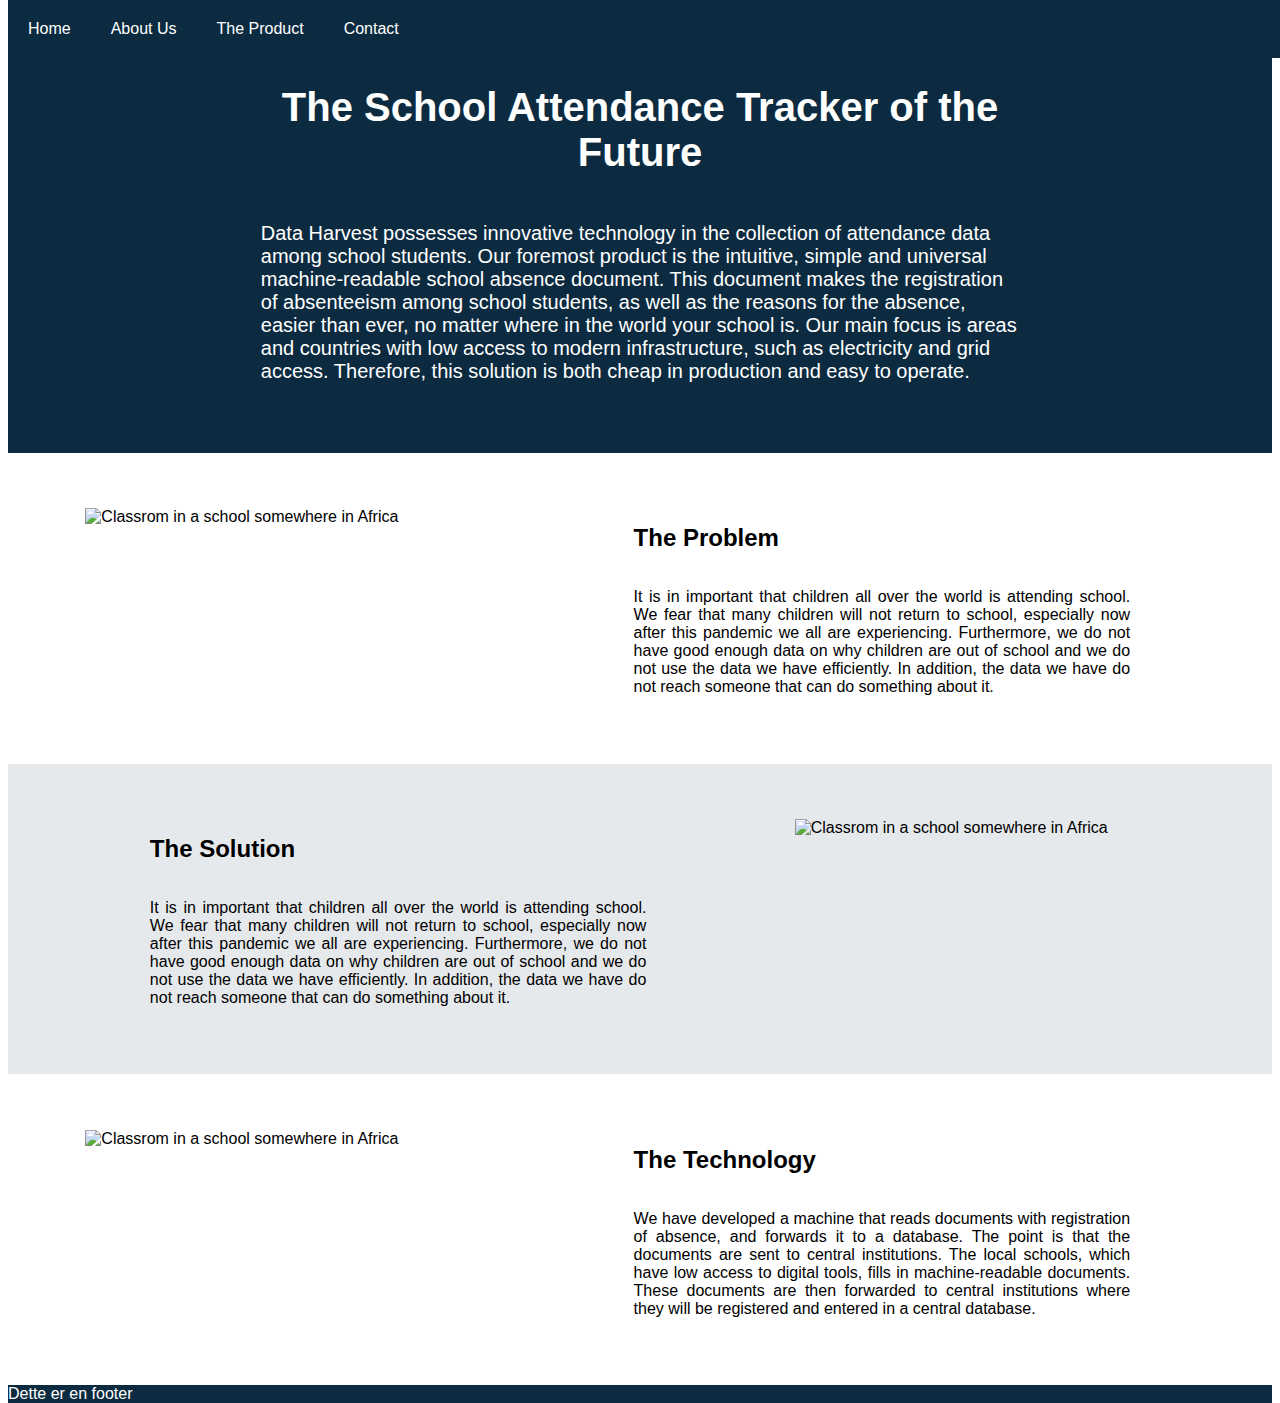
==== index.html @ 9c33090f "Added files" ====
<!DOCTYPE html>
<html lang="en">

<head>
  <meta charset="UTF-8">
  <link rel="stylesheet" href="css/main.css">
  <meta name="viewport" content="width=device-width, initial-scale=1.0">
  <title>Data Harvest</title>
  <meta name="description" content="Dette er en nettside om Data Harvest."
</head>
<body>

<div class="container">
  <header>
    <h1>The School Attendance Tracker of the Future</h1>
    <p>Data Harvest possesses innovative technology in the collection of attendance data among school students. Our foremost product is the intuitive, simple and universal machine-readable school absence document. This document makes the registration of absenteeism among school students, as well as the reasons for the absence, easier than ever, no matter where in the world your school is. Our main focus is areas and countries with low access to modern infrastructure, such as electricity and grid access. Therefore, this solution is both cheap in production and easy to operate.</p>
  </header>
  <nav>
    <ul class="navbar">
      <li class=navbar-element><a href="index.html" target="_top">Home</a></li>
      <li class=navbar-element><a href="pages/about-us.html" target="_top">About Us</a></li>
      <li class=navbar-element><a href="pages/the-product.html" target="_top">The Product</a></li>
      <li class=navbar-element><a href="pages/contact.html" target="_top">Contact</a></li>
    </ul>
  </nav>
  <section class="section1">
    <h2>The Problem</h2>
    <p>It is in important that children all over the world is attending school. We fear that many children will not return to school, especially now after this pandemic we all are experiencing. Furthermore, we do not have good enough data on why children are out of school and we do not use the data we have efficiently. In addition, the data we have do not reach someone that can do something about it.</p>
  </section>

  <section class="section2">
      <h2>The Solution</h2>
      <p>It is in important that children all over the world is attending school. We fear that many children will not return to school, especially now after this pandemic we all are experiencing. Furthermore, we do not have good enough data on why children are out of school and we do not use the data we have efficiently. In addition, the data we have do not reach someone that can do something about it.</p>
  </section>

  <section class="section3">
      <h2>The Technology</h2>
      <p>We have developed a machine that reads documents with registration of absence, and forwards it to a database. The point is that the documents are sent to central institutions. The local schools, which have low access to digital tools, fills in machine-readable documents. These documents are then forwarded to central institutions where they will be registered and entered in a central database.</p>
  </section>

  <section class="bilde1">
    <img src="https://www.un.org/africarenewal/sites/www.un.org.africarenewal/files/fees2.jpg" alt="Classrom in a school somewhere in Africa">
  </section>

  <section class="bilde2">
    <img src="https://news.bbcimg.co.uk/media/images/76100000/jpg/_76100949_42.jpg" alt="Classrom in a school somewhere in Africa">
  </section>

  <section class="bilde3">
    <img src="https://africanbrains.net/wp-content/uploads/2014/05/it-schools-africa.jpg" alt="Classrom in a school somewhere in Africa">
  </section>

  <footer>Dette er en footer</footer>

</div>



</body>
</html>
---- css/main.css ----
.container {
  display: grid;
  height: 100vh;
  grid-template-columns: auto auto auto;
  grid-template-rows: auto auto auto auto auto auto;
  grid-template-areas:
  "nav nav nav"
  "header header header"
  "bilde1 section1 section1"
  "section2 section2 bilde2"
  "bilde3 section3 section3"
  "footer footer footer";
  grid-gap: 0.0rem;
  font-family: "Helvetica Neue", Helvetica, Arial, sans-serif;
}

/* The design of the top navigation bar */
nav {
  color: white;
  background-color: #0c2b40;
  grid-area: nav;
  position: fixed;
  top: 0;
  width: 100%;
}

ul.navbar {
  list-style-type: none;
  margin: 0;
  padding: 0;
}

li.navbar-element {
  float: left;
  display: block;
  text-align: center;
  padding: 20px;
  text-decoration: none;
}

a:link {
  text-decoration: none;
  color: white;
}

a:visited {
  text-decoration: none;
  color: white;
}

a:hover {
  text-decoration: underline;
  color: yellow;
}

a:active {
  text-decoration: underline;
  color: white;
}

header {
  display: grid;
  color: white;
  background-color: #0c2b40;
  background-repeat: no-repeat;
  background-attachment: local;
  background-position: top;
  background-size: cover;
  grid-area: header;
  margin-top: 50px;
  padding-bottom: 50px;
  padding-left: 20%;
  padding-right: 20%;
  font-size: 20px;
}

h1 {
  text-align: center;
  color: white;
}

.section1 {
  display: grid;
  background-color: white;
  grid-area: section1;
  text-align: justify;
  padding-left: 10%;
  padding-right: 20%;
  justify-content: center;
  align-content: center;
}

.section2 {
  display: grid;
  background-color: rgba(12, 43, 64, 0.1);
  grid-area: section2;
  text-align: justify;
  padding-left: 20%;
  padding-right: 10%;
  justify-content: center;
  align-content: center;
}

.section3 {
  display: grid;
  background-color: white;
  grid-area: section3;
  text-align: justify;
  padding-left: 10%;
  padding-right: 20%;
  justify-content: center;
  align-content: center;
}

.bilde1 {
  display: grid;
  background-color: white;
  grid-area: bilde1;
  padding-top: 10%;
  padding-bottom: 10%;
  justify-content: center;
  align-content: center;
}

.bilde2 {
  display: grid;
  background-color: rgba(12, 43, 64, 0.1);
  grid-area: bilde2;
  padding-top: 10%;
  padding-bottom: 10%;
  justify-content: center;
  align-content: center;
}

.bilde3 {
  display: grid;
  background-color: white;
  grid-area: bilde3;
  padding-top: 10%;
  padding-bottom: 10%;
  justify-content: center;
  align-content: center;
}

img {
  width: 400px;
  height: 200px;
  object-fit: cover;
}

footer {
  display: grid;
  color: white;
  background-color: #0c2b40;
  grid-area: footer;
}

@media only screen and (max-width: 800px){
  .container{
    grid-template-columns: 1fr;
    grid-template-rows: auto auto auto auto auto auto auto;
    grid-template-areas:
    "header"
    "nav"
    "bilde1"
    "section1"
    "bilde2"
    "section2"
    "bilde3"
    "section3"
    "footer";
  }
  .section1 {
    display: grid;
    background-color: white;
    grid-area: section1;
    text-align: justify;
    margin-bottom: 0%;
    padding-bottom: 10%;
    padding-left: 10%;
    padding-right: 10%;
    justify-content: center;
    align-content: center;
  }
  .section2 {
    display: grid;
    background-color: rgba(12, 43, 64, 0.1);
    grid-area: section2;
    text-align: justify;
    padding-bottom: 10%;
    padding-left: 10%;
    padding-right: 10%;
    justify-content: center;
    align-content: center;
  }
  .section3 {
    display: grid;
    background-color: white;
    grid-area: section1;
    text-align: justify;
    margin-bottom: 0%;
    padding-bottom: 10%;
    padding-left: 10%;
    padding-right: 10%;
    justify-content: center;
    align-content: center;
  }
}
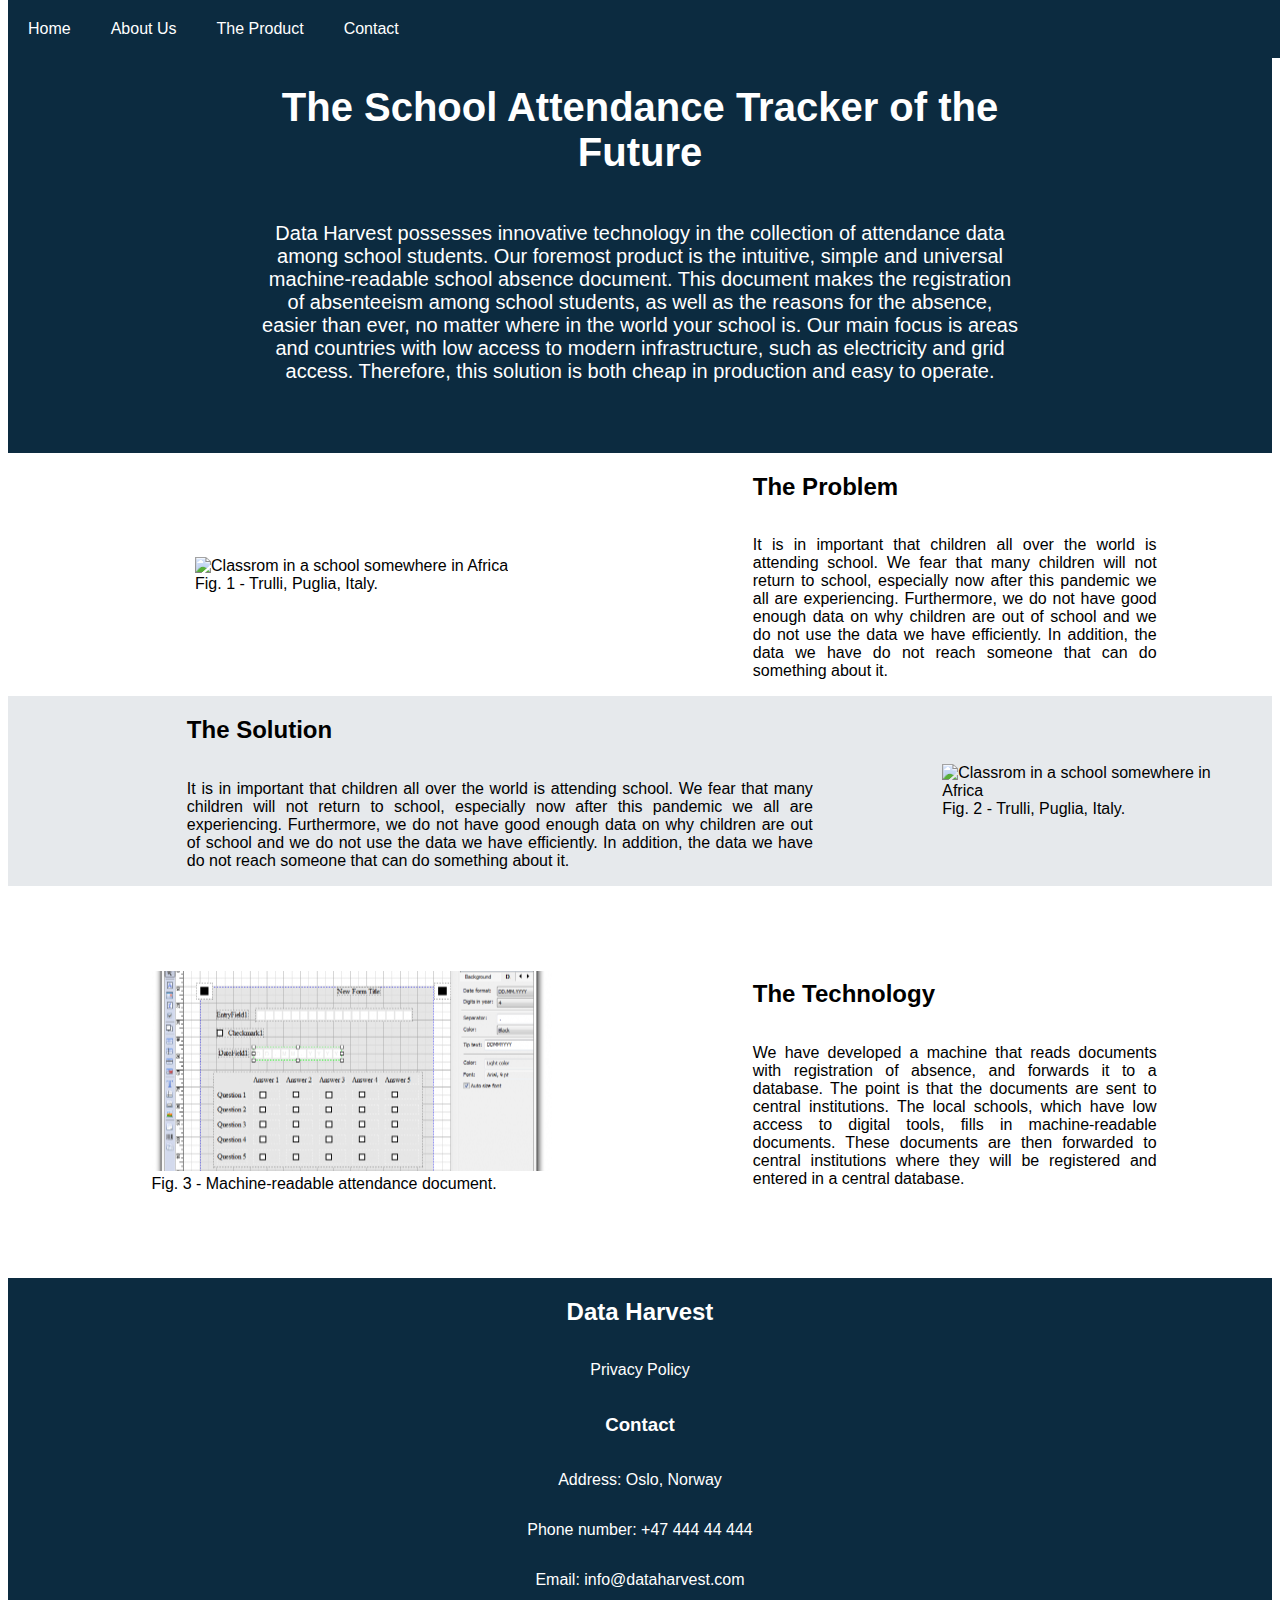
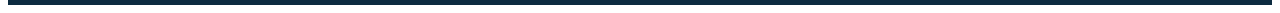
==== commit 98c6f285: "Files updated" ====
--- a/index.html
+++ b/index.html
@@ -8,53 +8,70 @@
   <title>Data Harvest</title>
   <meta name="description" content="Dette er en nettside om Data Harvest."
 </head>
+
 <body>
 
-<div class="container">
-  <header>
-    <h1>The School Attendance Tracker of the Future</h1>
-    <p>Data Harvest possesses innovative technology in the collection of attendance data among school students. Our foremost product is the intuitive, simple and universal machine-readable school absence document. This document makes the registration of absenteeism among school students, as well as the reasons for the absence, easier than ever, no matter where in the world your school is. Our main focus is areas and countries with low access to modern infrastructure, such as electricity and grid access. Therefore, this solution is both cheap in production and easy to operate.</p>
-  </header>
-  <nav>
-    <ul class="navbar">
-      <li class=navbar-element><a href="index.html" target="_top">Home</a></li>
-      <li class=navbar-element><a href="pages/about-us.html" target="_top">About Us</a></li>
-      <li class=navbar-element><a href="pages/the-product.html" target="_top">The Product</a></li>
-      <li class=navbar-element><a href="pages/contact.html" target="_top">Contact</a></li>
-    </ul>
-  </nav>
-  <section class="section1">
-    <h2>The Problem</h2>
-    <p>It is in important that children all over the world is attending school. We fear that many children will not return to school, especially now after this pandemic we all are experiencing. Furthermore, we do not have good enough data on why children are out of school and we do not use the data we have efficiently. In addition, the data we have do not reach someone that can do something about it.</p>
-  </section>
+  <div class="container">
+    <header>
+      <h1>The School Attendance Tracker of the Future</h1>
+      <p>Data Harvest possesses innovative technology in the collection of attendance data among school students. Our foremost product is the intuitive, simple and universal machine-readable school absence document. This document makes the registration of absenteeism among school students, as well as the reasons for the absence, easier than ever, no matter where in the world your school is. Our main focus is areas and countries with low access to modern infrastructure, such as electricity and grid access. Therefore, this solution is both cheap in production and easy to operate.</p>
+    </header>
 
-  <section class="section2">
-      <h2>The Solution</h2>
+    <nav>
+      <ul class="navbar">
+        <li class="navbar-element"><a href="index.html" target="_top">Home</a></li>
+        <li class="navbar-element"><a href="pages/about-us.html" target="_top">About Us</a></li>
+        <li class="navbar-element"><a href="pages/the-product.html" target="_top">The Product</a></li>
+        <li class="navbar-element"><a href="pages/contact.html" target="_top">Contact</a></li>
+      </ul>
+    </nav>
+
+    <section class="section1">
+      <h2>The Problem</h2>
       <p>It is in important that children all over the world is attending school. We fear that many children will not return to school, especially now after this pandemic we all are experiencing. Furthermore, we do not have good enough data on why children are out of school and we do not use the data we have efficiently. In addition, the data we have do not reach someone that can do something about it.</p>
-  </section>
+    </section>
 
-  <section class="section3">
-      <h2>The Technology</h2>
-      <p>We have developed a machine that reads documents with registration of absence, and forwards it to a database. The point is that the documents are sent to central institutions. The local schools, which have low access to digital tools, fills in machine-readable documents. These documents are then forwarded to central institutions where they will be registered and entered in a central database.</p>
-  </section>
+    <section class="section2">
+        <h2>The Solution</h2>
+        <p>It is in important that children all over the world is attending school. We fear that many children will not return to school, especially now after this pandemic we all are experiencing. Furthermore, we do not have good enough data on why children are out of school and we do not use the data we have efficiently. In addition, the data we have do not reach someone that can do something about it.</p>
+    </section>
 
-  <section class="bilde1">
-    <img src="https://www.un.org/africarenewal/sites/www.un.org.africarenewal/files/fees2.jpg" alt="Classrom in a school somewhere in Africa">
-  </section>
+    <section class="section3">
+        <h2>The Technology</h2>
+        <p>We have developed a machine that reads documents with registration of absence, and forwards it to a database. The point is that the documents are sent to central institutions. The local schools, which have low access to digital tools, fills in machine-readable documents. These documents are then forwarded to central institutions where they will be registered and entered in a central database.</p>
+    </section>
 
-  <section class="bilde2">
-    <img src="https://news.bbcimg.co.uk/media/images/76100000/jpg/_76100949_42.jpg" alt="Classrom in a school somewhere in Africa">
-  </section>
+    <div class="bilde1">
+      <figure>
+        <img src="https://www.un.org/africarenewal/sites/www.un.org.africarenewal/files/fees2.jpg" alt="Classrom in a school somewhere in Africa">
+        <figcaption>Fig. 1 - Trulli, Puglia, Italy.</figcaption>
+      </figure>
+    </div>
 
-  <section class="bilde3">
-    <img src="https://africanbrains.net/wp-content/uploads/2014/05/it-schools-africa.jpg" alt="Classrom in a school somewhere in Africa">
-  </section>
+    <div class="bilde2">
+      <figure>
+        <img src="https://news.bbcimg.co.uk/media/images/76100000/jpg/_76100949_42.jpg" alt="Classrom in a school somewhere in Africa">
+        <figcaption>Fig. 2 - Trulli, Puglia, Italy.</figcaption>
+      </figure>
+    </div>
 
-  <footer>Dette er en footer</footer>
+    <div class="bilde3">
+      <figure>
+        <img src="img/document.png" alt="Attendance registration document">
+        <figcaption>Fig. 3 - Machine-readable attendance document.</figcaption>
+      </figure>
+    </div>
 
-</div>
+    <footer>
+      <h2>Data Harvest</h2>
+      <p><a href="index.html" target="_top">Privacy Policy</a></li></p>
+      <h3>Contact</h3>
+      <p>Address: Oslo, Norway</p>
+      <p>Phone number: +47 444 44 444</p>
+      <p>Email: info@dataharvest.com</p>
+    </footer>
 
-
+  </div>
 
 </body>
 </html>
--- a/css/main.css
+++ b/css/main.css
@@ -1,6 +1,5 @@
 .container {
   display: grid;
-  height: 100vh;
   grid-template-columns: auto auto auto;
   grid-template-rows: auto auto auto auto auto auto;
   grid-template-areas:
@@ -28,6 +27,7 @@
   list-style-type: none;
   margin: 0;
   padding: 0;
+  overflow: hidden;
 }
 
 li.navbar-element {
@@ -62,11 +62,8 @@
   display: grid;
   color: white;
   background-color: #0c2b40;
-  background-repeat: no-repeat;
-  background-attachment: local;
-  background-position: top;
-  background-size: cover;
   grid-area: header;
+  text-align: center;
   margin-top: 50px;
   padding-bottom: 50px;
   padding-left: 20%;
@@ -153,12 +150,18 @@
   color: white;
   background-color: #0c2b40;
   grid-area: footer;
+  text-align: justify;
+  padding-left: 20%;
+  padding-right: 20%;
+  justify-content: center;
+  align-content: center;
+  text-align: center;
 }
 
 @media only screen and (max-width: 800px){
   .container{
     grid-template-columns: 1fr;
-    grid-template-rows: auto auto auto auto auto auto auto;
+    grid-template-rows: auto auto auto auto auto auto auto auto auto;
     grid-template-areas:
     "header"
     "nav"
@@ -170,6 +173,20 @@
     "section3"
     "footer";
   }
+  header {
+    display: grid;
+    color: white;
+    background-color: #0c2b40;
+    background-position: top;
+    background-size: cover;
+    grid-area: header;
+    text-align: center;
+    margin-top: 50px;
+    padding-bottom: 50px;
+    padding-left: 10%;
+    padding-right: 10%;
+    font-size: 18px;
+  }
   .section1 {
     display: grid;
     background-color: white;
@@ -196,9 +213,8 @@
   .section3 {
     display: grid;
     background-color: white;
-    grid-area: section1;
+    grid-area: section3;
     text-align: justify;
-    margin-bottom: 0%;
     padding-bottom: 10%;
     padding-left: 10%;
     padding-right: 10%;
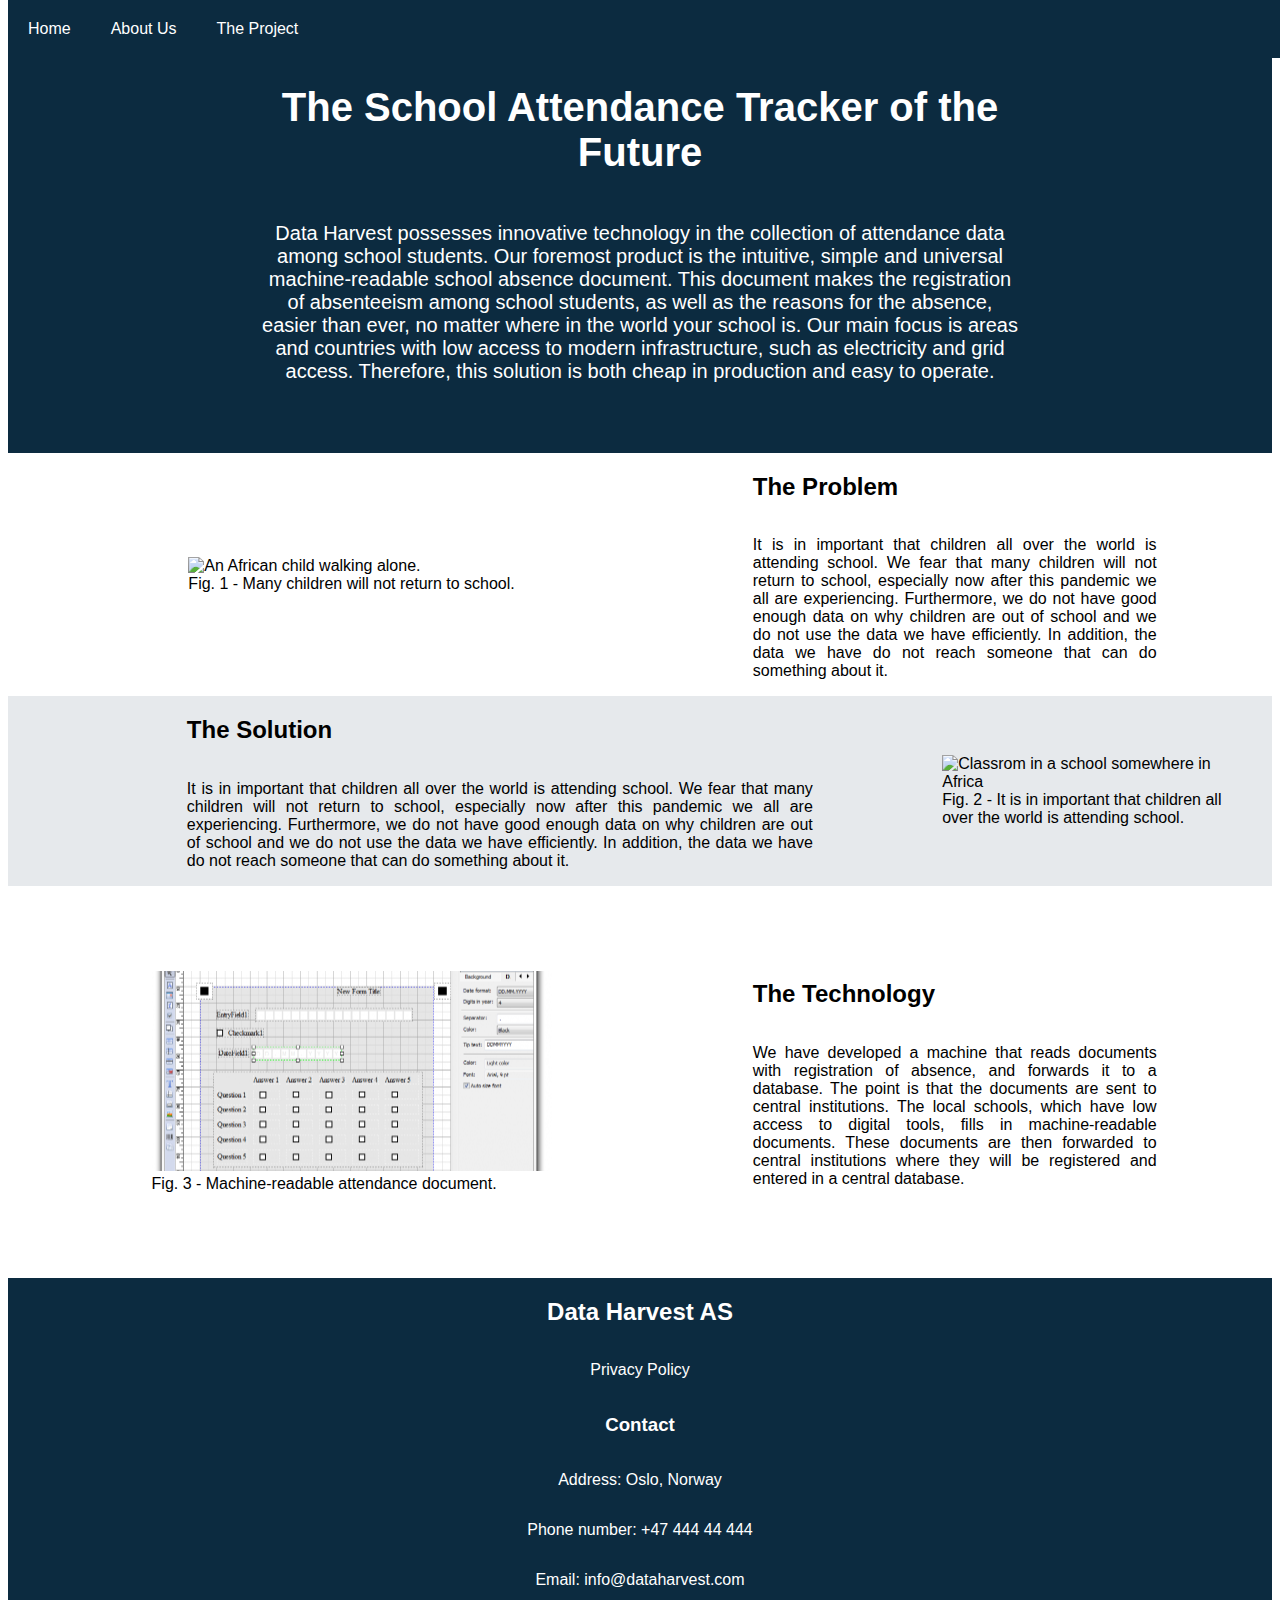
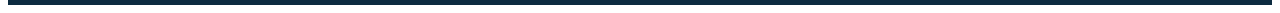
==== commit ed1dbac4: "Changes in sub pages and other improvements" ====
--- a/index.html
+++ b/index.html
@@ -21,8 +21,7 @@
       <ul class="navbar">
         <li class="navbar-element"><a href="index.html" target="_top">Home</a></li>
         <li class="navbar-element"><a href="pages/about-us.html" target="_top">About Us</a></li>
-        <li class="navbar-element"><a href="pages/the-product.html" target="_top">The Product</a></li>
-        <li class="navbar-element"><a href="pages/contact.html" target="_top">Contact</a></li>
+        <li class="navbar-element"><a href="pages/the-project.html" target="_top">The Project</a></li>
       </ul>
     </nav>
 
@@ -43,15 +42,15 @@
 
     <div class="bilde1">
       <figure>
-        <img src="https://www.un.org/africarenewal/sites/www.un.org.africarenewal/files/fees2.jpg" alt="Classrom in a school somewhere in Africa">
-        <figcaption>Fig. 1 - Trulli, Puglia, Italy.</figcaption>
+        <img src="https://i.pinimg.com/originals/e0/a4/e0/e0a4e011e5c2cda8e4727d4d6b1a6b4f.jpg" alt="An African child walking alone.">
+        <figcaption>Fig. 1 - Many children will not return to school.</figcaption>
       </figure>
     </div>
 
     <div class="bilde2">
       <figure>
         <img src="https://news.bbcimg.co.uk/media/images/76100000/jpg/_76100949_42.jpg" alt="Classrom in a school somewhere in Africa">
-        <figcaption>Fig. 2 - Trulli, Puglia, Italy.</figcaption>
+        <figcaption>Fig. 2 - It is in important that children all over the world is attending school.</figcaption>
       </figure>
     </div>
 
@@ -63,7 +62,7 @@
     </div>
 
     <footer>
-      <h2>Data Harvest</h2>
+      <h2>Data Harvest AS</h2>
       <p><a href="index.html" target="_top">Privacy Policy</a></li></p>
       <h3>Contact</h3>
       <p>Address: Oslo, Norway</p>
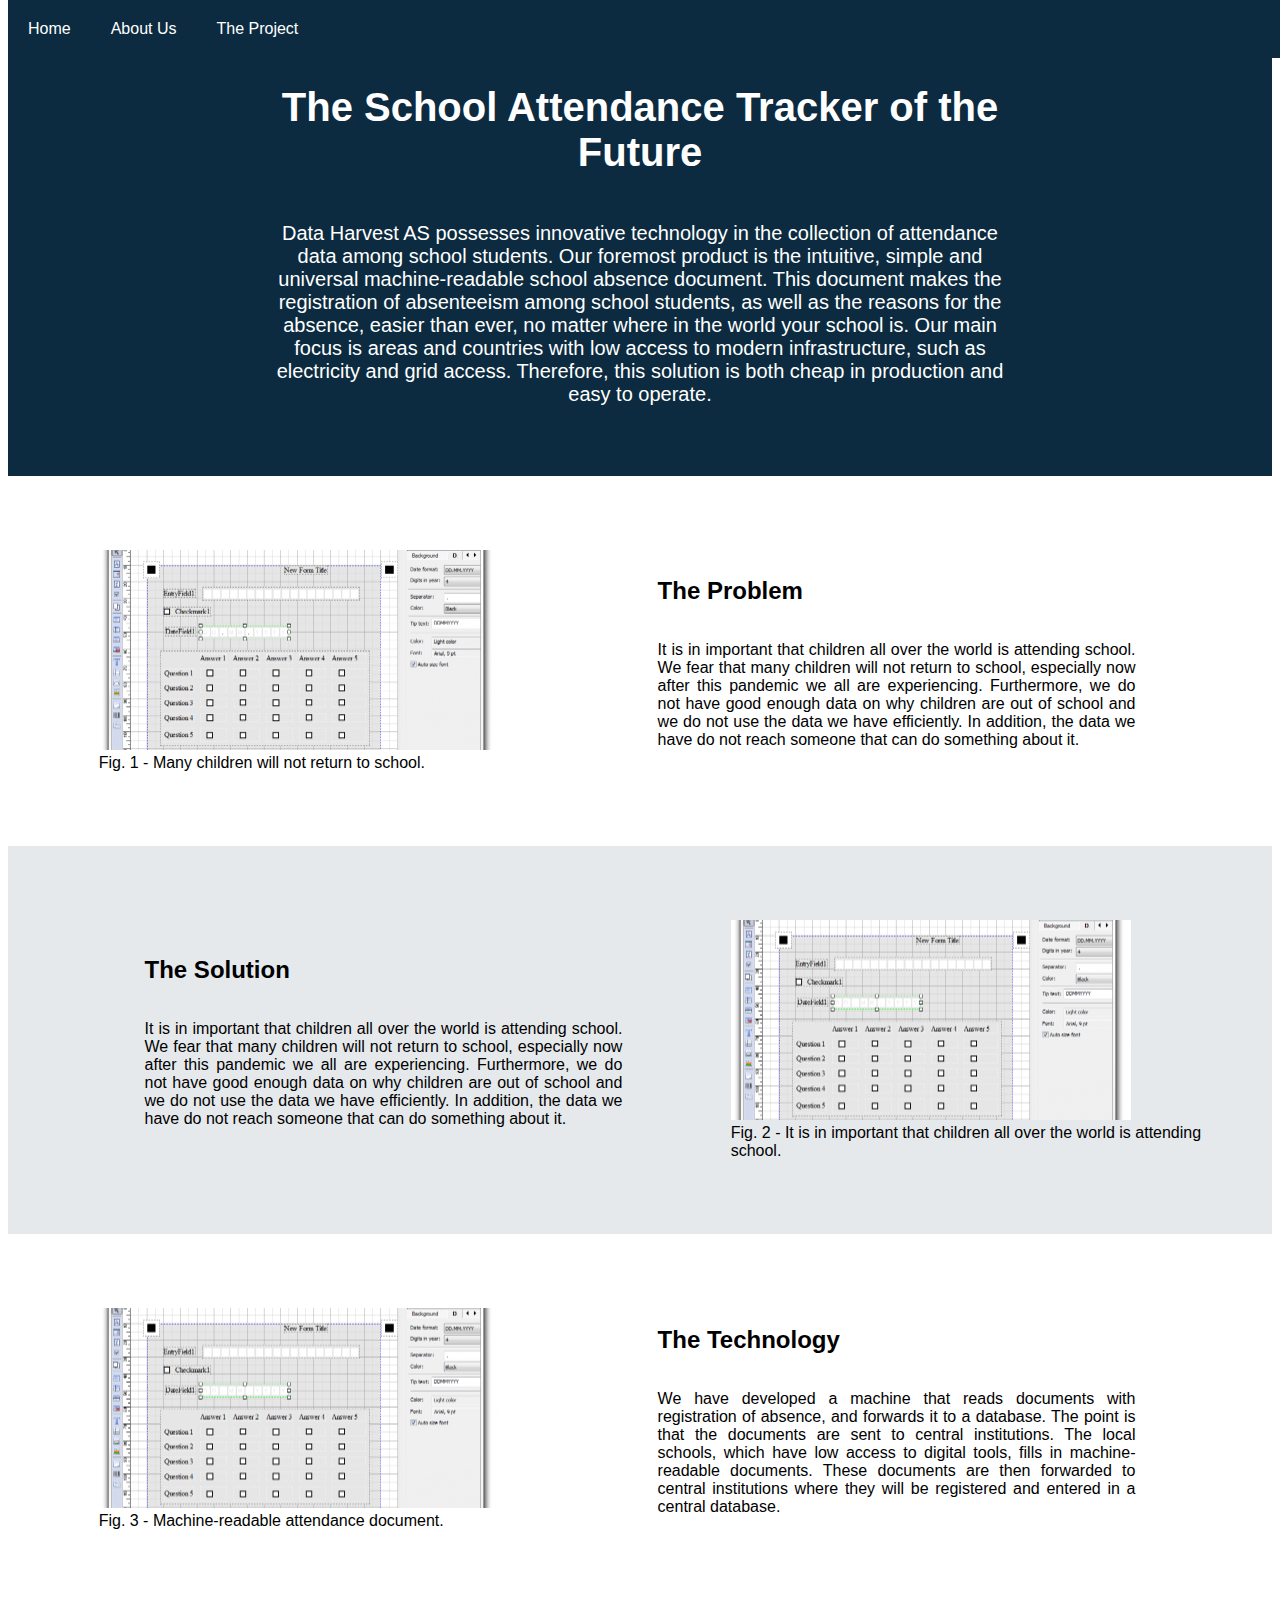
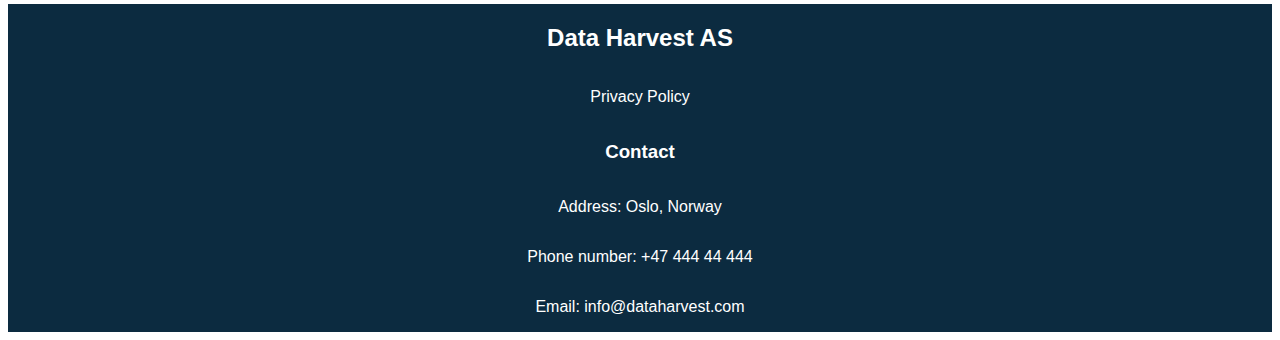
==== commit 84467b49: "Small fixes" ====
--- a/index.html
+++ b/index.html
@@ -14,7 +14,7 @@
   <div class="container">
     <header>
       <h1>The School Attendance Tracker of the Future</h1>
-      <p>Data Harvest possesses innovative technology in the collection of attendance data among school students. Our foremost product is the intuitive, simple and universal machine-readable school absence document. This document makes the registration of absenteeism among school students, as well as the reasons for the absence, easier than ever, no matter where in the world your school is. Our main focus is areas and countries with low access to modern infrastructure, such as electricity and grid access. Therefore, this solution is both cheap in production and easy to operate.</p>
+      <p>Data Harvest AS possesses innovative technology in the collection of attendance data among school students. Our foremost product is the intuitive, simple and universal machine-readable school absence document. This document makes the registration of absenteeism among school students, as well as the reasons for the absence, easier than ever, no matter where in the world your school is. Our main focus is areas and countries with low access to modern infrastructure, such as electricity and grid access. Therefore, this solution is both cheap in production and easy to operate.</p>
     </header>
 
     <nav>
@@ -42,14 +42,14 @@
 
     <div class="bilde1">
       <figure>
-        <img src="https://i.pinimg.com/originals/e0/a4/e0/e0a4e011e5c2cda8e4727d4d6b1a6b4f.jpg" alt="An African child walking alone.">
+        <img src="img/document.png" alt="An African child walking alone.">
         <figcaption>Fig. 1 - Many children will not return to school.</figcaption>
       </figure>
     </div>
 
     <div class="bilde2">
       <figure>
-        <img src="https://news.bbcimg.co.uk/media/images/76100000/jpg/_76100949_42.jpg" alt="Classrom in a school somewhere in Africa">
+        <img src="img/document.png" alt="Classrom in a school somewhere in Africa">
         <figcaption>Fig. 2 - It is in important that children all over the world is attending school.</figcaption>
       </figure>
     </div>
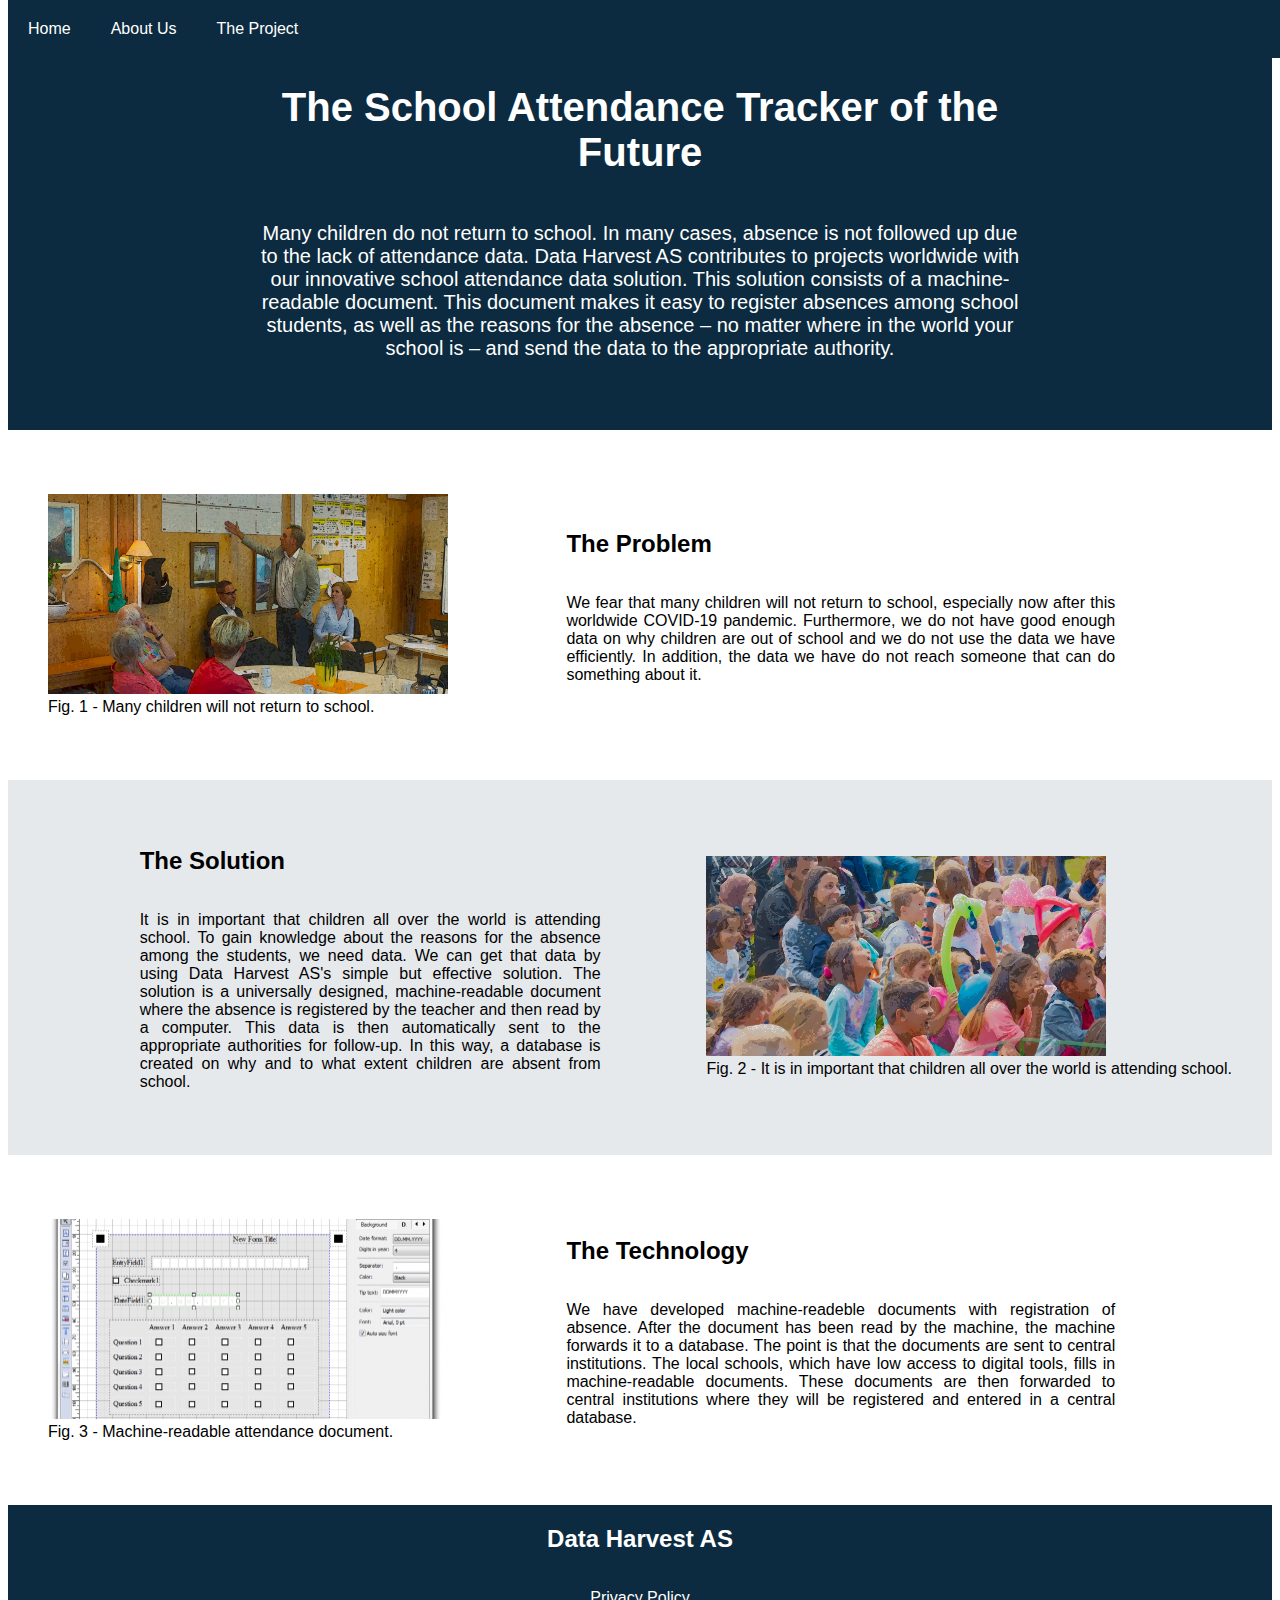
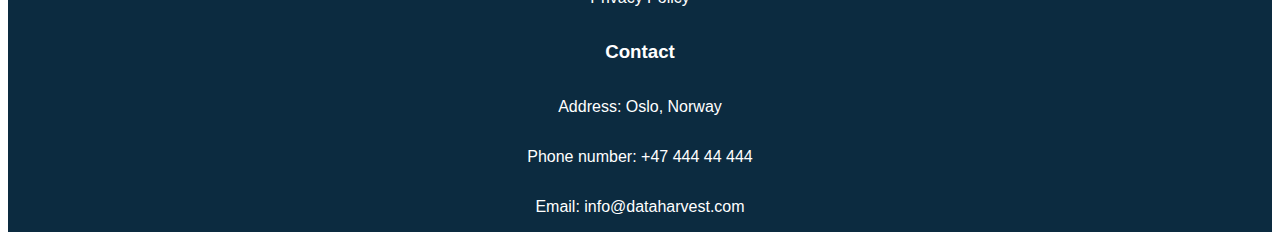
==== commit 3d5cc547: "Changed imgs and text, and improved the overall look" ====
--- a/index.html
+++ b/index.html
@@ -14,7 +14,7 @@
   <div class="container">
     <header>
       <h1>The School Attendance Tracker of the Future</h1>
-      <p>Data Harvest AS possesses innovative technology in the collection of attendance data among school students. Our foremost product is the intuitive, simple and universal machine-readable school absence document. This document makes the registration of absenteeism among school students, as well as the reasons for the absence, easier than ever, no matter where in the world your school is. Our main focus is areas and countries with low access to modern infrastructure, such as electricity and grid access. Therefore, this solution is both cheap in production and easy to operate.</p>
+      <p>Many children do not return to school. In many cases, absence is not followed up due to the lack of attendance data. Data Harvest AS contributes to projects worldwide with our innovative school attendance data solution. This solution consists of a machine-readable document. This document makes it easy to register absences among school students, as well as the reasons for the absence – no matter where in the world your school is – and send the data to the appropriate authority.</p>
     </header>
 
     <nav>
@@ -27,29 +27,29 @@
 
     <section class="section1">
       <h2>The Problem</h2>
-      <p>It is in important that children all over the world is attending school. We fear that many children will not return to school, especially now after this pandemic we all are experiencing. Furthermore, we do not have good enough data on why children are out of school and we do not use the data we have efficiently. In addition, the data we have do not reach someone that can do something about it.</p>
+      <p>We fear that many children will not return to school, especially now after this worldwide COVID-19 pandemic. Furthermore, we do not have good enough data on why children are out of school and we do not use the data we have efficiently. In addition, the data we have do not reach someone that can do something about it.</p>
     </section>
 
     <section class="section2">
         <h2>The Solution</h2>
-        <p>It is in important that children all over the world is attending school. We fear that many children will not return to school, especially now after this pandemic we all are experiencing. Furthermore, we do not have good enough data on why children are out of school and we do not use the data we have efficiently. In addition, the data we have do not reach someone that can do something about it.</p>
+        <p>It is in important that children all over the world is attending school. To gain knowledge about the reasons for the absence among the students, we need data. We can get that data by using Data Harvest AS's simple but effective solution. The solution is a universally designed, machine-readable document where the absence is registered by the teacher and then read by a computer. This data is then automatically sent to the appropriate authorities for follow-up. In this way, a database is created on why and to what extent children are absent from school.</p>
     </section>
 
     <section class="section3">
         <h2>The Technology</h2>
-        <p>We have developed a machine that reads documents with registration of absence, and forwards it to a database. The point is that the documents are sent to central institutions. The local schools, which have low access to digital tools, fills in machine-readable documents. These documents are then forwarded to central institutions where they will be registered and entered in a central database.</p>
+        <p>We have developed machine-readeble documents with registration of absence. After the document has been read by the machine, the machine forwards it to a database. The point is that the documents are sent to central institutions. The local schools, which have low access to digital tools, fills in machine-readable documents. These documents are then forwarded to central institutions where they will be registered and entered in a central database.</p>
     </section>
 
     <div class="bilde1">
       <figure>
-        <img src="img/document.png" alt="An African child walking alone.">
+        <img src="img/skole.jpg" alt="People discussing the problem.">
         <figcaption>Fig. 1 - Many children will not return to school.</figcaption>
       </figure>
     </div>
 
     <div class="bilde2">
       <figure>
-        <img src="img/document.png" alt="Classrom in a school somewhere in Africa">
+        <img src="img/barn.jpg" alt="Children and adults smiling">
         <figcaption>Fig. 2 - It is in important that children all over the world is attending school.</figcaption>
       </figure>
     </div>
